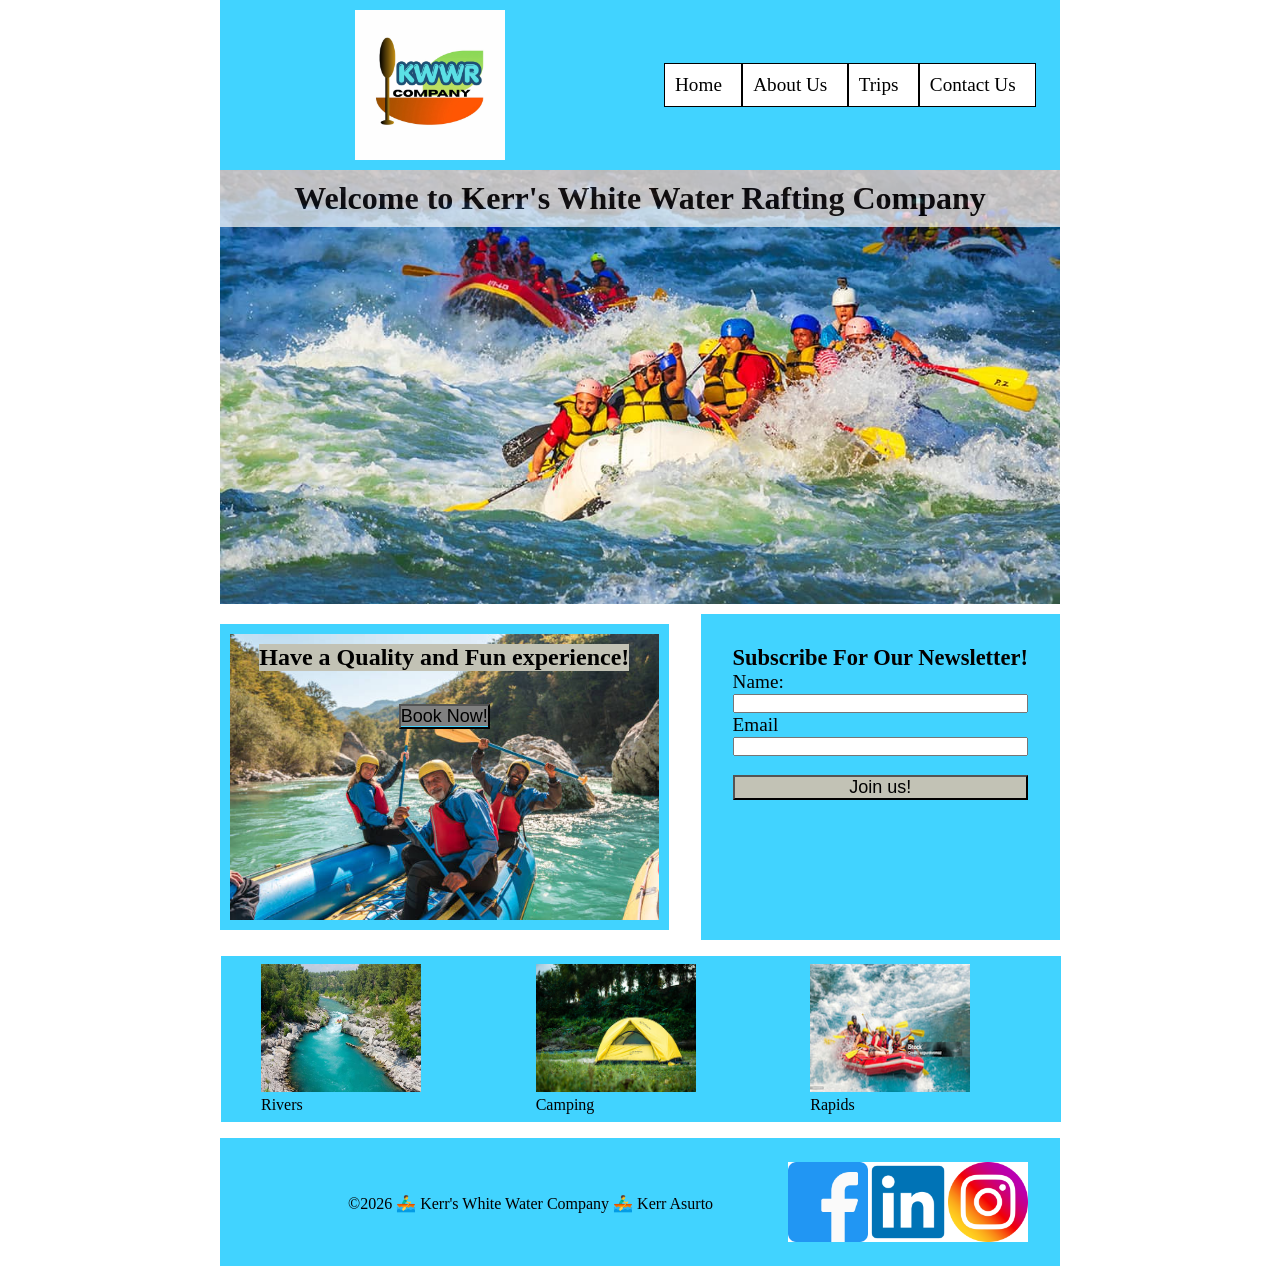
==== wwr/index.html @ 3ef245b1 "W06 Project: Rafting Site – Home and Trips Pages" ====
<!DOCTYPE html>
<html lang="en">

<head>
    <meta charset="UTF-8">
    <meta name="viewport" content="width=device-width, initial-scale=1.0">
    <title>Home - Kerr's White Water Company</title>
    <link rel="stylesheet" href="styles/rafting.css">
</head>

<body>

    <header>
        <img src="images/wwr-logo.jpg" alt="KWWR company logo">
        <nav>
            <ul class="navigation">
                <li><a href="index.html">Home</a></li>
                <li><a href="about.html">About Us</a></li>
                <li><a href="trips.html">Trips</a></li>
                <li><a href="contact.html">Contact Us</a></li>
            </ul>
        </nav>
    </header>
    <div class="hero">
        <h1>Welcome to Kerr's White Water Rafting Company</h1>
        <img src="images/home-background.jpg" alt="rafting background">


    </div>
    <main>
        <div class="mid">
            <div class="mid one">
                <img src="images/happy-client.jpg" alt="happy clients">
                <h2>Have a Quality and Fun experience!</h2>
                <button><a href="trips.html">Book Now!</a></button>

            </div>

            <form>
                <h3>Subscribe For Our Newsletter!</h3>

                <label for="name">Name:</label>
                <input type="text" id="name" name="name">
                <label for="email">Email</label>
                <input type="email" id="email" name="email">
                <button type="submit">Join us!</button>
            </form>
        </div>


        <section class="container">
            <figure><img src="images/rivers.jpg" alt="Rivers">
                <figcaption>Rivers</figcaption>
            </figure>
            <figure><img src="images/camping.jpg" alt="Camping">
                <figcaption>Camping</figcaption>
            </figure>
            <figure><img src="images/clean-water.jpg" alt="Rapid">
                <figcaption>Rapids</figcaption>
            </figure>

        </section>


    </main>

    <footer>
        <p>©️2026 🚣‍♂️ Kerr's White Water Company 🚣‍♂️ Kerr Asurto</p>
        <nav class="socialmedia">
            <a href="https://www.facebook.com/">
                <img src="images/facebook-logo.png" alt="facebook logo">
            </a>
            <a href="https://www.linkedin.com/">
                <img src="images/linkedin-icon.png" alt="linkedin logo">
            </a>
            <a href="https://www.instagram.com/">
                <img src="images/instagram-logo.png" alt="instagram-logo">
            </a>
        </nav>
    </footer>


</body>

</html>
---- wwr/styles/rafting.css ----
* {
    margin: 0;
    padding: 0;
    box-sizing: border-box;

}

:root {
    --color: rgb(3, 0, 0);
    --background-color: rgb(65, 211, 255);
    --heading-font: "Poppins", "Montserrat", "Times New Roman";
    --body-font: "Inter", "Open Sans", Arial;
    --other-background-color: white;
    --secondary-color: #c2c2b5;
    --margin-top-bottom: 10px 0 10px 0;

}

body {
    font: var(--body-font);
    color: var(--color);
    width: 840px;
    margin: auto;

}

h1,
h2 {
    font-family: var(--heading-font);
}

nav,
p,
section,
article {
    margin: 16px;
    padding: 8px;
}

.hero {
    position: relative;

}

.hero img {
    display: block;
    width: 100%;
    height: auto;
    padding: auto;

}

header {
    display: grid;
    grid-template-columns: 1fr 1fr;
    background-color: var(--background-color);
    justify-content: center;
    align-items: center;
}

header img {
    max-width: 150px;
    background-color: var(--background-color);
    justify-self: center;
    align-self: center;
    margin: 10px;
}

.navigation {

    display: flex;
    flex-direction: row;
    list-style: none;
}

.navigation li {
    flex: 1 1 auto;
}

.navigation a {
    display: block;
    text-decoration: none;
    padding: 10px;
    font-size: 1.2rem;
    color: black;
    background-color: var(--other-background-color);
    border: 1px black solid;
}

h1 {
    padding: 10px;
    width: 100%;
    text-align: center;
    opacity: 0.7;
    background-color: var(--other-background-color);
    color: var(--color);

}

.hero article {
    position: absolute;
    top: 50px;
    left: 10px;
    padding: 1px;
    background-color: var(--secondary-color);
    float: left;
}

.hero article img {
    width: 125px;
    float: right;

}

.hero h1 {
    position: absolute;

}

.history {
    display: grid;
    grid-template-columns: 1fr 1fr 1fr;
    grid-template-rows: 1fr;
    justify-content: center;
    align-items: center;
    background-color: var(--background-color);
    width: 100%;
    height: auto;
    position: relative;
    right: 15px;

}

.p1 {
    grid-column: 1/2;
    grid-row: 1;
}

.p2 {
    grid-column: 3/3;
    grid-row: 1;
}

.history h2 {
    grid-column: 2/2;
    grid-row: 1/2;
    align-self: baseline;
    justify-self: center;

}

.history img {
    width: 250px;
    grid-column: 2/3;
    justify-self: center;
    grid-row: 1;
}

.adventure {
    display: grid;
    grid-template-columns: 1fr 1fr 1fr 1fr 1fr;
    width: 100%;
    background-color: var(--background-color);
    position: relative;
    right: 15px;

}

.adventure h2 {
    grid-column-start: span 5;
    justify-self: center;

}

.adventure img {

    width: 10rem;
    height: 8rem;
    align-items: center;
    justify-content: space-evenly;
}

footer {
    background-color: var(--background-color);
    display: grid;
    grid-template-columns: 1fr 1fr 1fr;
    justify-content: center;
    align-items: center;
    height: 8rem;
}

footer p {
    grid-column: 1/3;
    padding-left: 7rem;
}

.socialmedia {
    display: flex;
    flex-direction: row;
    grid-column: 3/3;
    padding-right: 1rem;

}

.socialmedia a {
    text-decoration: none;
}

.socialmedia img {

    max-width: 5rem;
    background-color: var(--other-background-color);
}

.info {
    text-align: center;
    padding: 0px;
    line-height: 0;
    font-size: medium;
    position: relative;

}

.iframe {
    width: 100%;
    height: 100%;
    grid-column: 1/2;
}

form {
    display: flex;
    flex-direction: column;
    grid-column: 2/2;
    margin-left: 2rem;
    height: 100%;
    padding: 2rem;
    font-family: inherit;
    font-size: larger;
    line-height: 1.5rem;
}

.mid {
    display: grid;
    grid-template-rows: 1fr;
    margin: 10px 0 10px 0;
}

.mid form {
    background-color: var(--background-color);
}

.mid form button {
    background-color: var(--secondary-color);
}

.one {
    grid-column: 1/2;
}

.one img {
    width: 100%;
    border: solid var(--background-color) 10px;
}

.one h2 {
    position: absolute;
    justify-self: center;
    color: black;
    background-color: var(--secondary-color);
    margin-top: 20px;
}

.one button {
    max-width: 7rem;
    justify-self: center;
    position: absolute;
    margin-top: 80px;

}

.one button a {
    text-decoration: none;
    color: black;
    background-color: grey;

}

fieldset {
    display: grid;
    gap: .5rem;
    margin: 1rem;
    padding: 1rem;
    border: 1px solid black;

}

legend {

    padding: 1rem;
    color: var(--background-color);
    font-size: 1.3em;
}

button {
    margin-top: 1.2rem;
    font-size: large;
    background-color: var(--background-color);
    color: rgb(0, 0, 0);
}

.container {
    display: grid;
    grid-template-columns: 1fr 1fr 1fr;
    width: 100%;
    background-color: var(--background-color);
    position: relative;
    right: 15px;
}

.container h2 {
    grid-column-start: span 5;
    justify-self: center;

}

.container img {
    width: 10rem;
    height: 8rem;
    align-items: center;
    justify-content: center;
    margin-left: 2rem;
}

.container figcaption {
    margin-left: 2rem;

}

.offers {
    display: grid;
    grid-template-columns: 1fr 1fr 1fr;

}

.beginner {
    grid-column: 1/2;
    margin-left: 20px;
}

.inter {
    grid-column: 2/3;
    margin-left: 10px;
}

.inter img {
    width: 100%;
    height: 55%;
}

.advance {
    grid-column: 3/3;
    margin-left: 10px;
}

.offers img {
    max-width: 200px;
    margin: 10px auto 10px 10px;
    border: solid var(--background-color) 5px;
}

table {
    width: 100%;
    border: 2px solid grey;
    margin: var(--margin-top-bottom)
}

th,
td {

    border: 1px solid rgb(122, 122, 122);
    text-align: center;
    padding: 10px;
}

thead th,
tfoot tr {
    padding: 10px;
    background-color: var(--background-color);
    color: black;
    font-weight: 700;
}

.book {
    display: flex;
    flex-direction: row;
}

.book button {
    width: 200px;
    margin-right: 150px;
    margin-bottom: 10px;

}

.book button a {
    text-decoration: none;
    color: black;
    font-weight: 700;

}
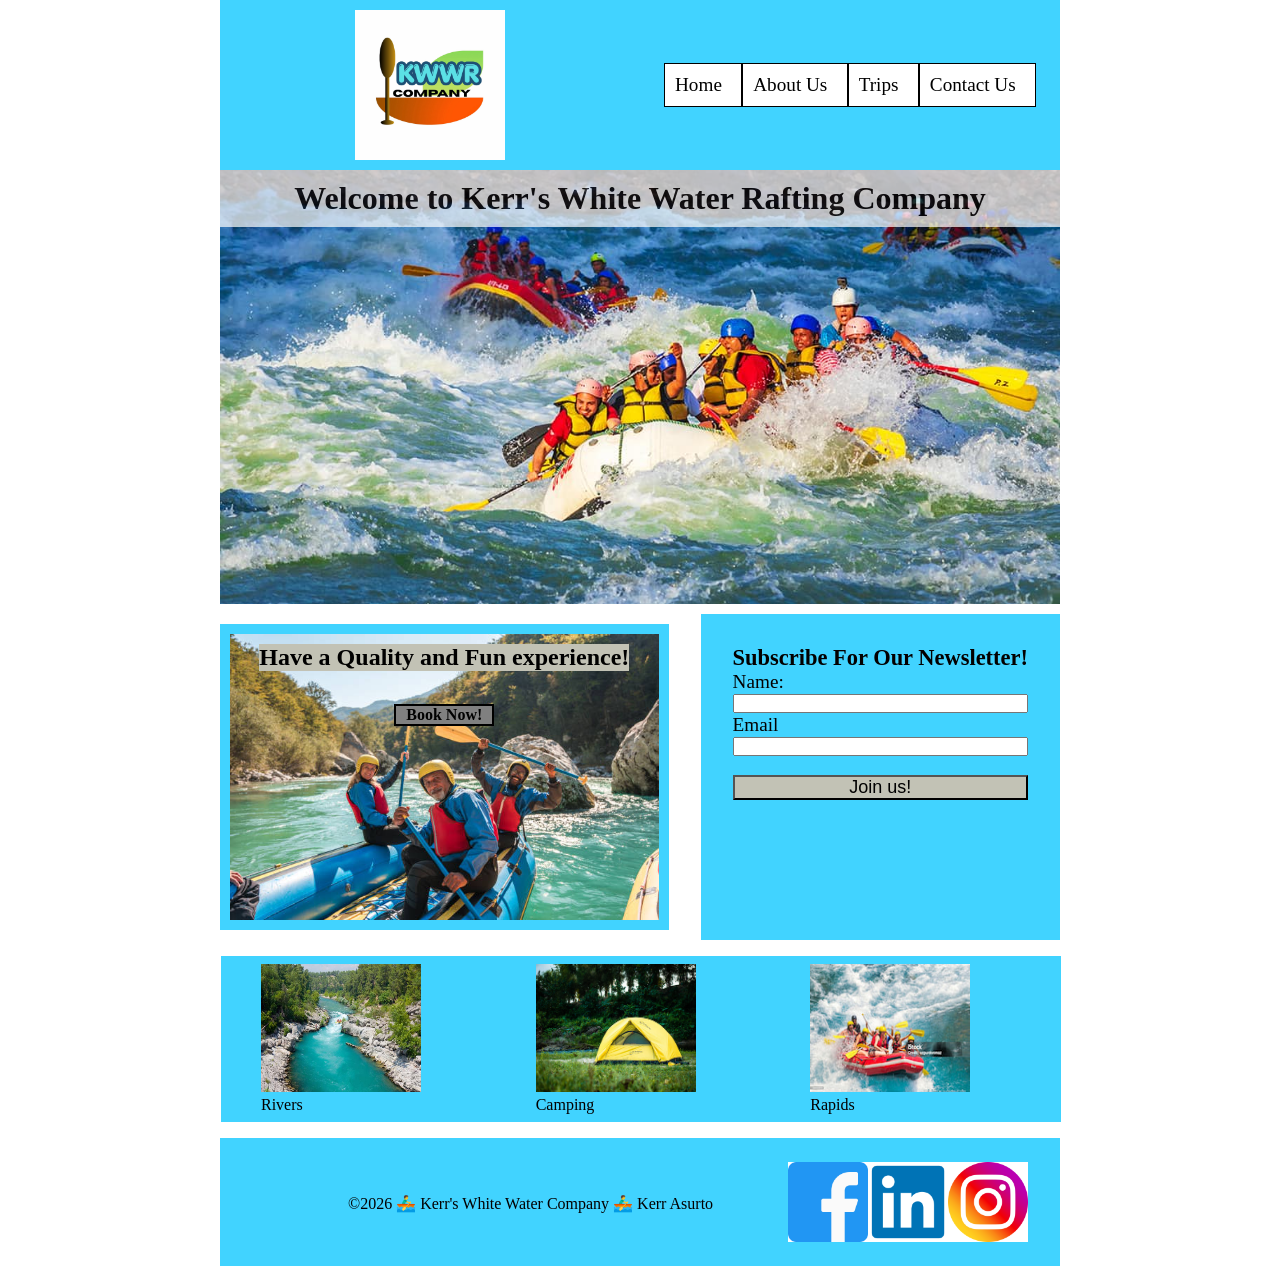
==== commit 5cebb68c: "W06 Project: Rafting Site – Home and Trips Pages" ====
--- a/wwr/index.html
+++ b/wwr/index.html
@@ -32,7 +32,7 @@
             <div class="mid one">
                 <img src="images/happy-client.jpg" alt="happy clients">
                 <h2>Have a Quality and Fun experience!</h2>
-                <button><a href="trips.html">Book Now!</a></button>
+                <a href="trips.html">Book Now!</a>
 
             </div>
 
--- a/wwr/styles/rafting.css
+++ b/wwr/styles/rafting.css
@@ -46,7 +46,6 @@
     display: block;
     width: 100%;
     height: auto;
-    padding: auto;
 
 }
 
@@ -278,10 +277,18 @@
 
 }
 
-.one button a {
+.one a {
+    width: 100px;
+    height: auto;
+    justify-self: center;
+    position: absolute;
+    text-align: center;
+    font-weight: 900;
+    margin-top: 80px;
     text-decoration: none;
     color: black;
     background-color: grey;
+    border: 2px solid black;
 
 }
 
@@ -395,16 +402,17 @@
     flex-direction: row;
 }
 
-.book button {
+.book a {
     width: 200px;
+    height: auto;
     margin-right: 150px;
-    margin-bottom: 10px;
-
-}
-
-.book button a {
     text-decoration: none;
     color: black;
     font-weight: 700;
+    background-color: var(--background-color);
+    text-align: center;
+    align-self: center;
+    font-size: larger;
+    border: 1px solid black;
 
 }
